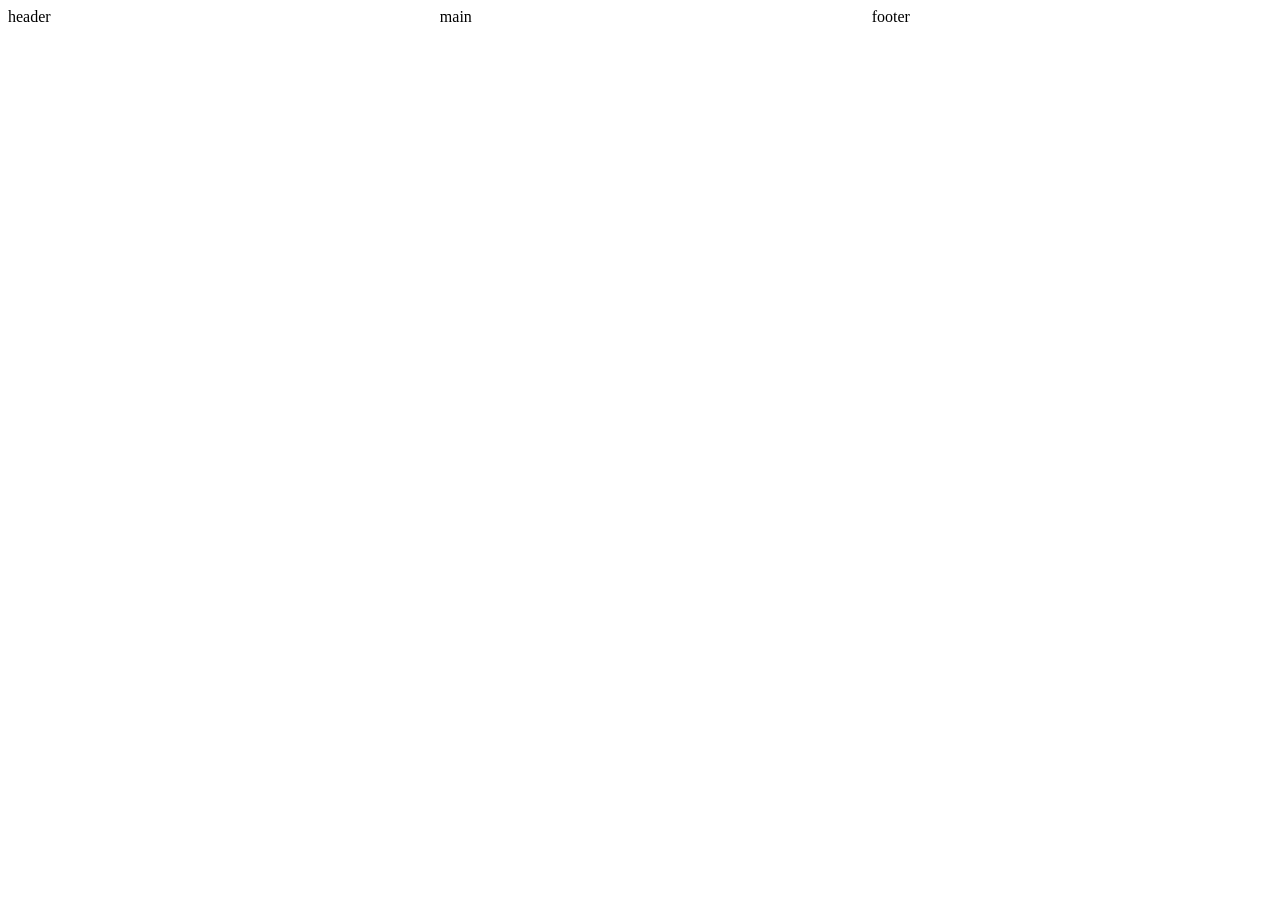
==== 20abri/index.html @ b21545e8 "Add files via upload" ====
<!DOCTYPE html>
<html lang="en">
<head>
    <meta charset="UTF-8">
    <meta name="viewport" content="width=device-width, initial-scale=1.0">
    <title>Document</title>
    <link rel="stylesheet" href="style.css">
</head>
<body>
    <header>header</header>
    <main>main</main>
    <footer>footer</footer>
</body>
</html>
---- 20abri/style.css ----
@import".assets/css/reset.css";
@import".assets/css/header.css";
@import".assets/css/footer.css";
@import".assets/css/main.css";
/* id > class > tag  no usar !important, id no para diseño algo muy especial o que siempre se va a estar aplicando (usar classes pueden ser 10.000) */

body {
    display:grid;
    /* grid-template: rows/columns; */
    grid-template: 50px 1fr 50px/ repeat(3, 1fr);
    min-height: 100vh;
    gap: 2.5%;
}
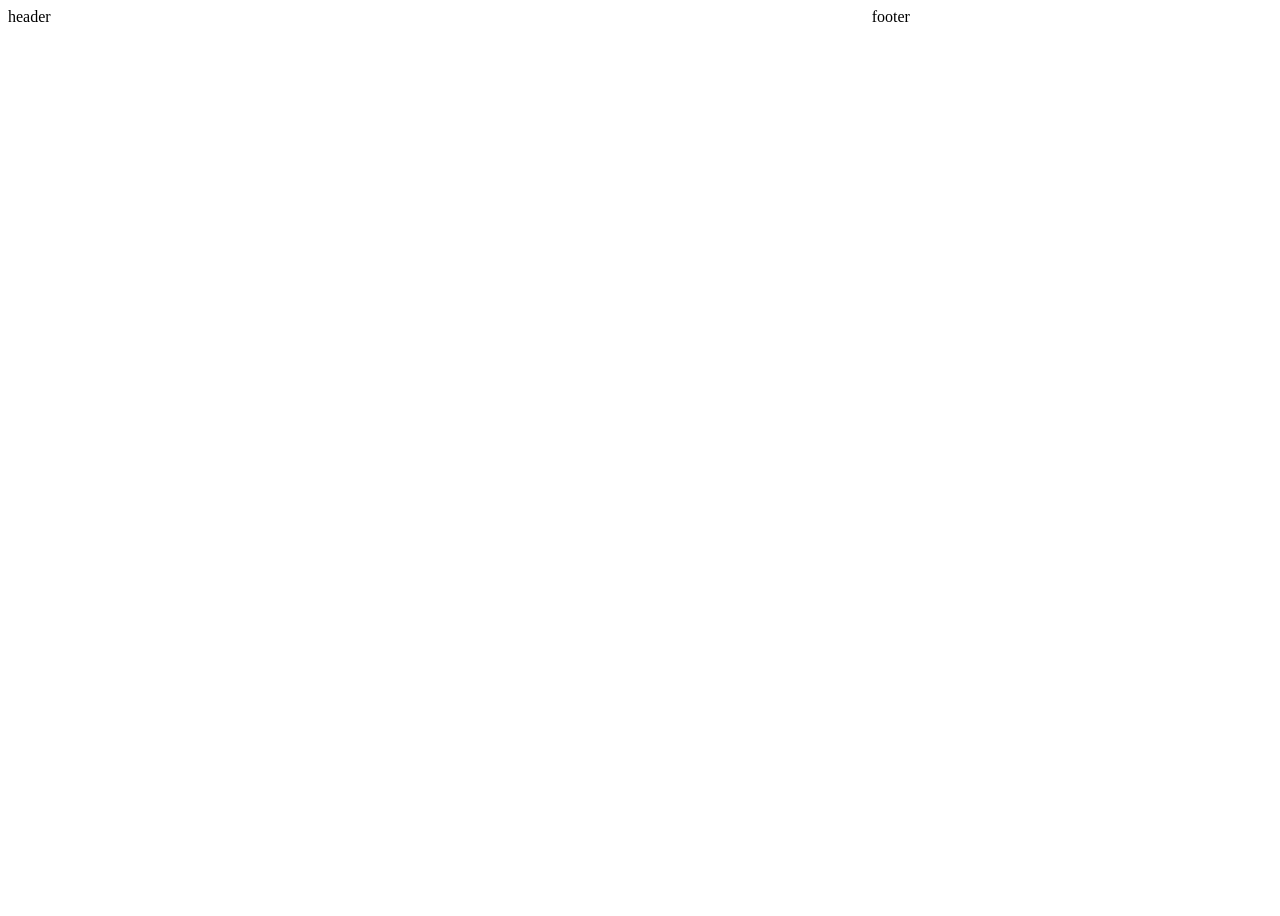
==== commit 3f956931: "Add files via upload" ====
--- a/20abri/index.html
+++ b/20abri/index.html
@@ -7,8 +7,17 @@
     <link rel="stylesheet" href="style.css">
 </head>
 <body>
-    <header>header</header>
-    <main>main</main>
+    <header id="header">header</header>
+    <main>
+        <div class="item"></div>
+        <div class="item"></div>
+        <div class="item"></div>
+        <div class="item"></div>
+        <div class="item"></div>
+        <div class="item"></div>
+        <div class="item"></div>
+        <div class="item"></div>
+    </main>
     <footer>footer</footer>
 </body>
 </html>
